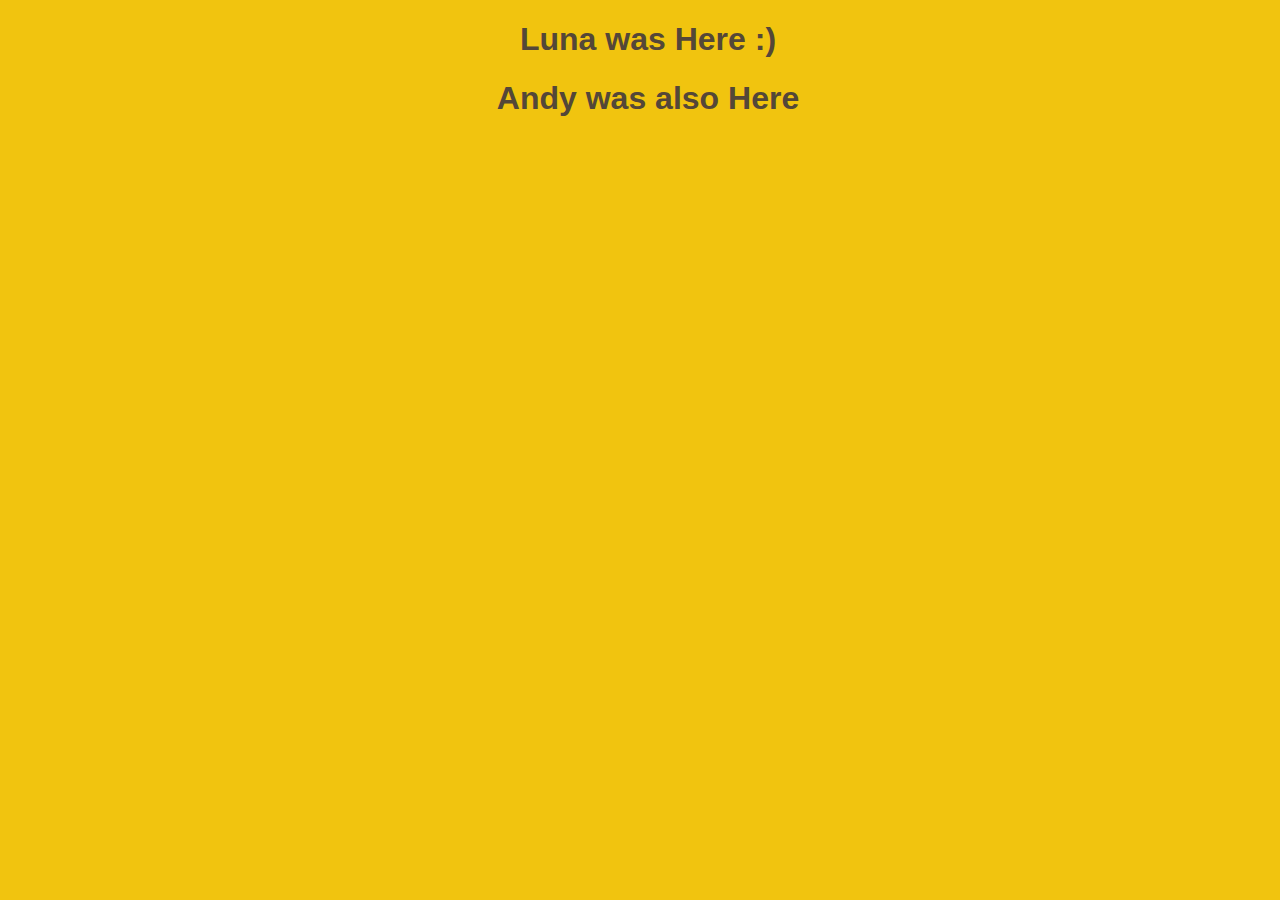
==== index.html @ cafc9294 "testwordpress" ====
<!DOCTYPE html>
	<head>
		<title>Testing</title>
		<meta charset="UTF-8" />
		<link rel="stylesheet" type="text/css" href="nav.css">
		<link rel="stylesheet" type="text/css" href="body.css">
		<link href='http://fonts.googleapis.com/css?family=Cinzel+Decorative' rel='stylesheet' type='text/css'>
		<!--[if lt IE 7]>
		<script src="http://ie7-js.googlecode.com/svn/version/2.1(beta4)/IE7.js"></script>
		<![endif]-->
		<!--[if lt IE 8]>
		<script src="http://ie7-js.googlecode.com/svn/version/2.1(beta4)/IE8.js"></script>
		<![endif]-->
		<!--[if lt IE 9]>
		<script src="http://ie7-js.googlecode.com/svn/version/2.1(beta4)/IE9.js"></script>
		<![endif]-->
	</head>
	<body>
    <h1>Luna was Here :)</h1>
	<h1>Andy was also Here</h1>
	</body>
</html>
---- nav.css ----
ul li {
	margin-top: 40px;
	display: inline-block;
	list-style: none;
	margin-right: 1em;
	font-family: 'Cinzel Decorative', cursive, sans serif, helvetica, sans-serif;
}

li a {
	color: white;
	text-decoration: none;
	float: left;
	font-size: 25px;
	padding: 12px;
}

li a:hover {
	color: black;
	text-shadow: 1px 1px #999;
}

li img {
	height: 100px;
	width: 100px;
	margin-top: -50px;
}

li img:hover {
	border: solid 1px #FC9D9A;
	border-radius: 50%;
	-moz-box-shadow: 1px 1px 5px #999;
	-webkit-box-shadow: 1px 1px 5px #999;
     box-shadow: 1px 1px 5px #999;
}
---- body.css ----
* {
	text-align: center;
}

body {
	height: 100%;
	width: 100%;
	background: #f1c40f;
	color: #544738;
	font-family: sans serif, helvetica, sans-serif;
}

header {
	font-family: 'Cinzel Decorative', cursive, sans serif, helvetica, sans-serif;
	margin-top: 100px;
	font-size: 40px;
	color: white;
}
header:hover {
	color: black;
}

div {
	height: 50%;
	width: 100%;
	float: left;
}

footer {
	Margin:auto;
	overflow:hidden;
	width: 50%;
	font-family: 'Cinzel Decorative', cursive, sans serif, helvetica, sans-serif;
	border-radius: 10%;
	background-color: white;
}

footer:hover {
	color:white;
	background-color: black;
}
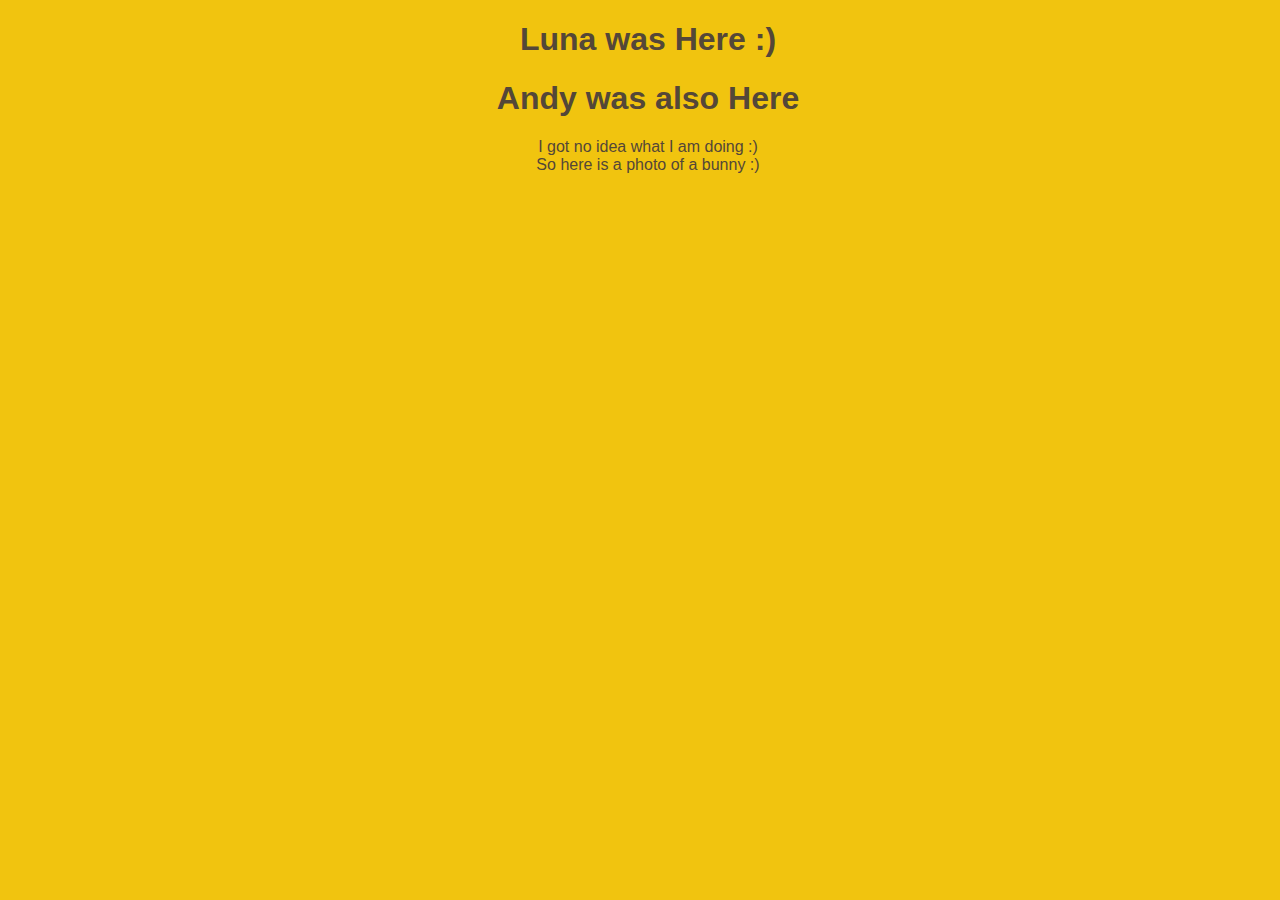
==== commit 0d134ed7: "changes" ====
--- a/index.html
+++ b/index.html
@@ -18,6 +18,7 @@
 	<body>
     <h1>Luna was Here :)</h1>
 	<h1>Andy was also Here</h1>
+	<p>I got no idea what I am doing :) <br>So here is a photo of a bunny :)<br> <img src="bunny.jpg></p>
 	</body>
 </html>
 
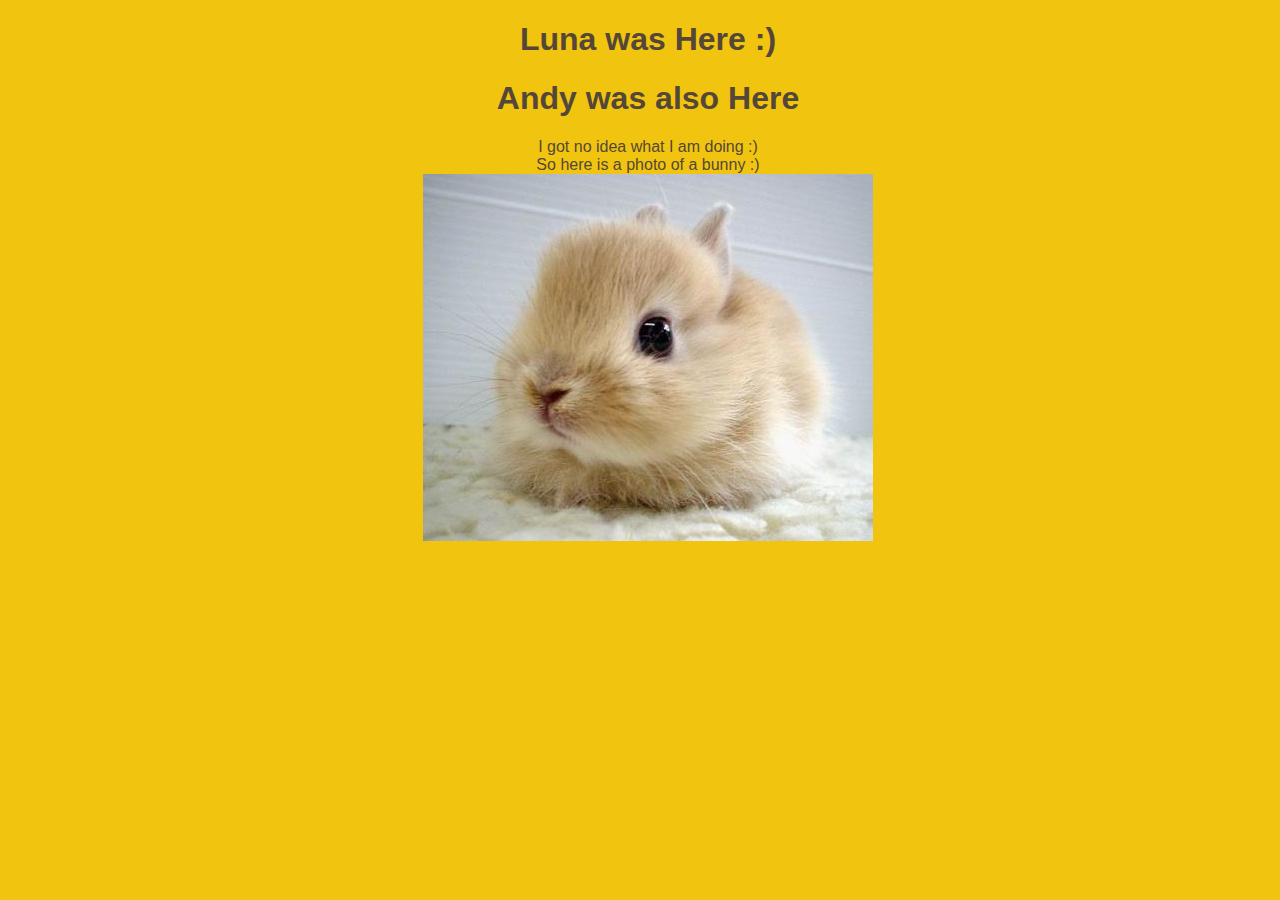
==== commit 4d6433be: "bunny" ====
--- a/index.html
+++ b/index.html
@@ -18,7 +18,7 @@
 	<body>
     <h1>Luna was Here :)</h1>
 	<h1>Andy was also Here</h1>
-	<p>I got no idea what I am doing :) <br>So here is a photo of a bunny :)<br> <img src="bunny.jpg></p>
+	<p>I got no idea what I am doing :) <br>So here is a photo of a bunny :)<br> <img src="bunny.jpg" alt="bunny :)"></p>
 	</body>
 </html>
 
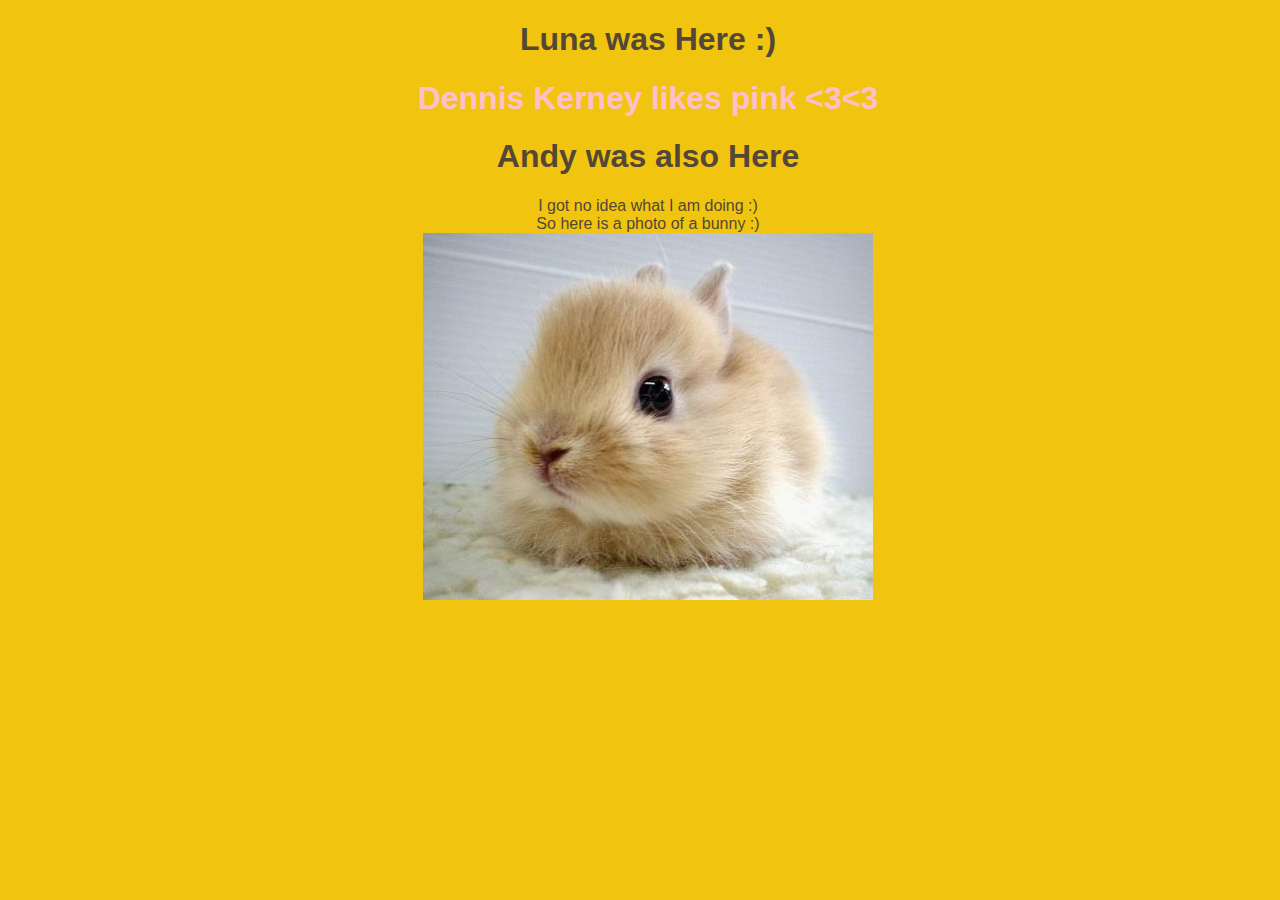
==== commit 4ebbbd47: "pink Dennis" ====
--- a/index.html
+++ b/index.html
@@ -17,6 +17,7 @@
 	</head>
 	<body>
     <h1>Luna was Here :)</h1>
+	<h1><span>Dennis Kerney likes pink <3<3</span></h1>
 	<h1>Andy was also Here</h1>
 	<p>I got no idea what I am doing :) <br>So here is a photo of a bunny :)<br> <img src="bunny.jpg" alt="bunny :)"></p>
 	</body>
--- a/body.css
+++ b/body.css
@@ -26,6 +26,10 @@
 	float: left;
 }
 
+span {
+	color: pink;
+}
+
 footer {
 	Margin:auto;
 	overflow:hidden;
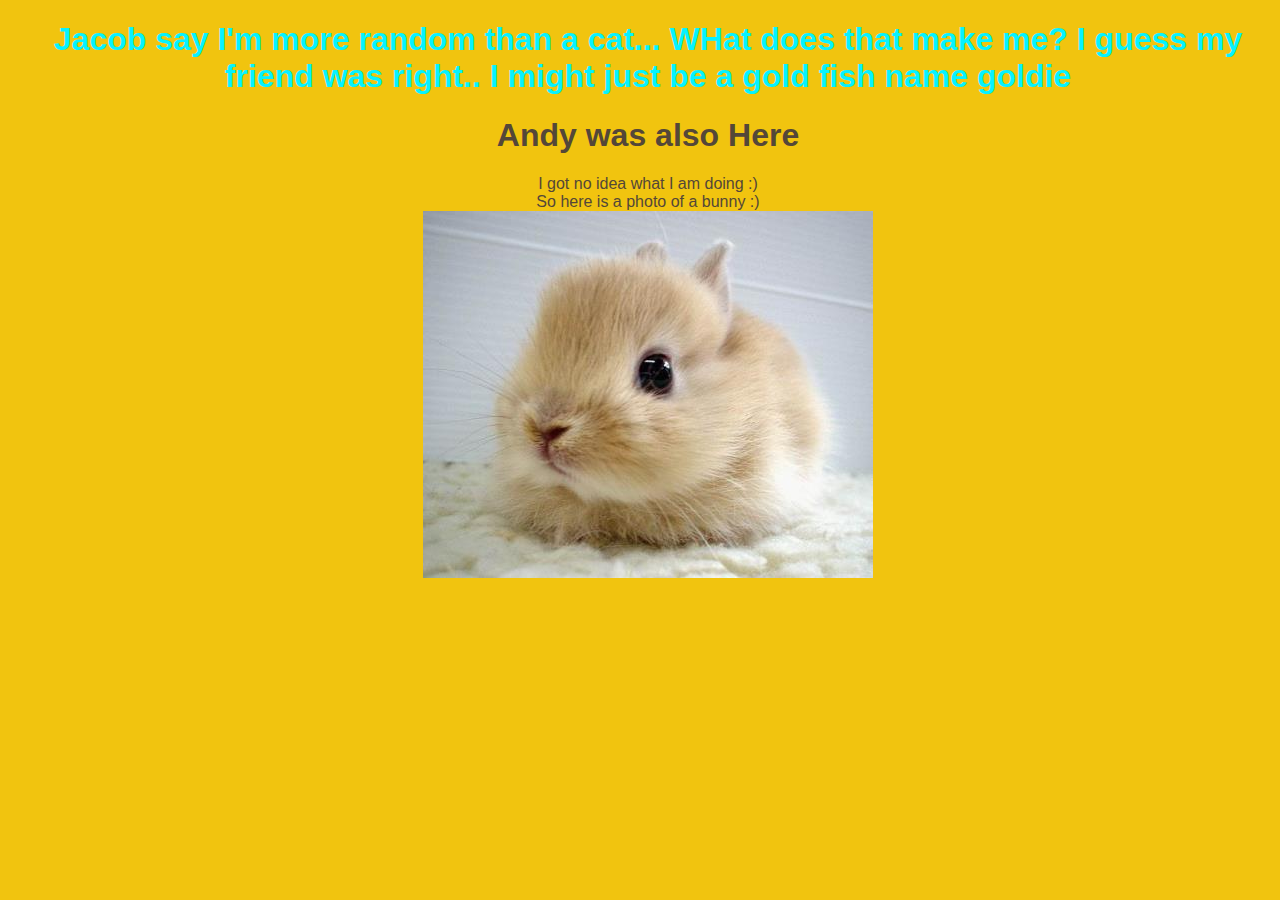
==== commit a0651784: "etwert" ====
--- a/index.html
+++ b/index.html
@@ -1,8 +1,7 @@
 <!DOCTYPE html>
 	<head>
-		<title>Testing</title>
+		<title>Help</title>
 		<meta charset="UTF-8" />
-		<link rel="stylesheet" type="text/css" href="nav.css">
 		<link rel="stylesheet" type="text/css" href="body.css">
 		<link href='http://fonts.googleapis.com/css?family=Cinzel+Decorative' rel='stylesheet' type='text/css'>
 		<!--[if lt IE 7]>
@@ -16,8 +15,7 @@
 		<![endif]-->
 	</head>
 	<body>
-    <h1>Luna was Here :)</h1>
-	<h1><span>Dennis Kerney likes pink <3<3</span></h1>
+	<h1><span>Jacob say I'm more random than a cat... WHat does that make me? I guess my friend was right.. I might just be a gold fish name goldie</span></h1>
 	<h1>Andy was also Here</h1>
 	<p>I got no idea what I am doing :) <br>So here is a photo of a bunny :)<br> <img src="bunny.jpg" alt="bunny :)"></p>
 	</body>
--- a/body.css
+++ b/body.css
@@ -27,7 +27,7 @@
 }
 
 span {
-	color: pink;
+	color: #07F2FF;
 }
 
 footer {
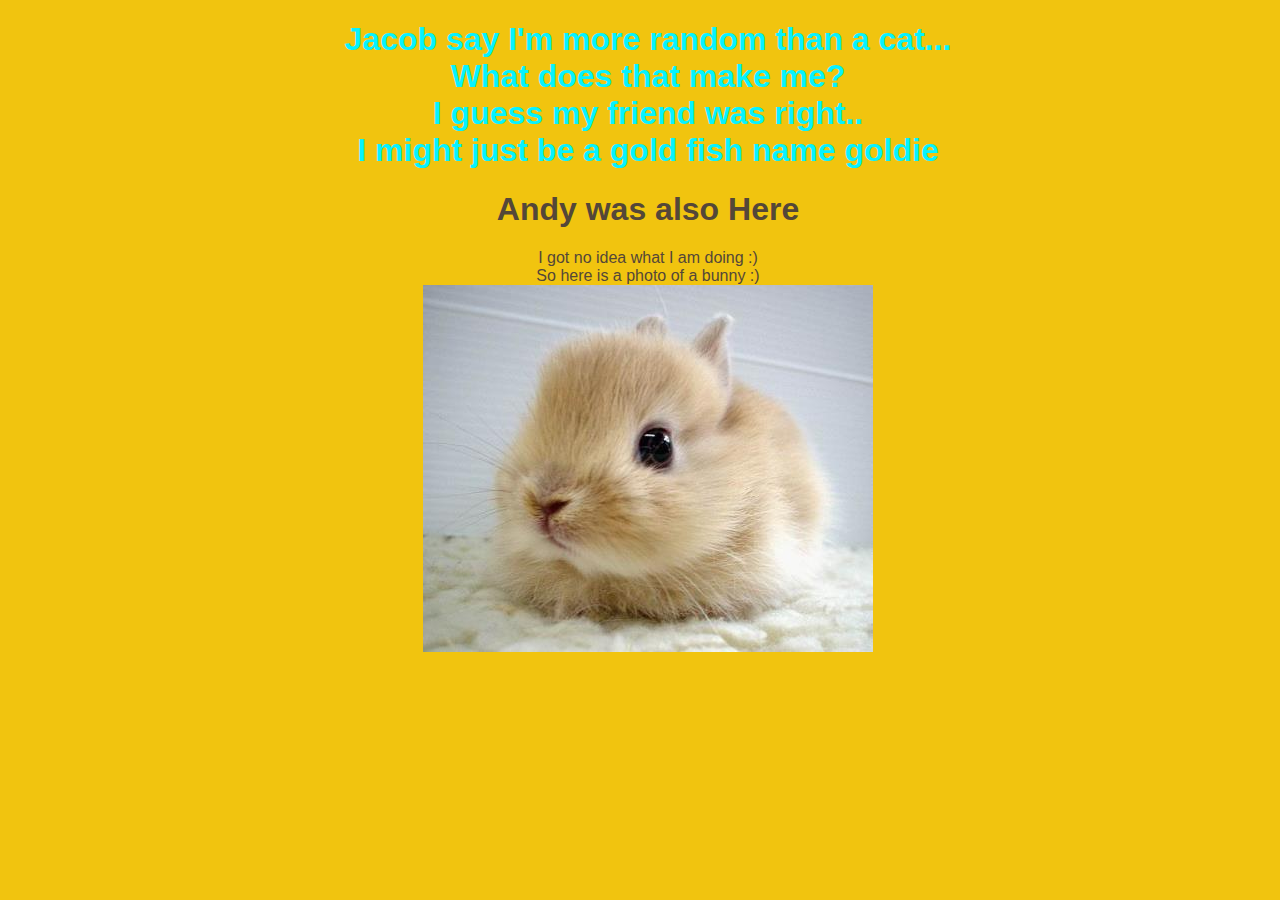
==== commit 34d5d2f4: "ewgtwr" ====
--- a/index.html
+++ b/index.html
@@ -15,7 +15,7 @@
 		<![endif]-->
 	</head>
 	<body>
-	<h1><span>Jacob say I'm more random than a cat... WHat does that make me? I guess my friend was right.. I might just be a gold fish name goldie</span></h1>
+	<h1><span>Jacob say I'm more random than a cat... </br>What does that make me? </br>I guess my friend was right.. </br>I might just be a gold fish name goldie</span></h1>
 	<h1>Andy was also Here</h1>
 	<p>I got no idea what I am doing :) <br>So here is a photo of a bunny :)<br> <img src="bunny.jpg" alt="bunny :)"></p>
 	</body>
